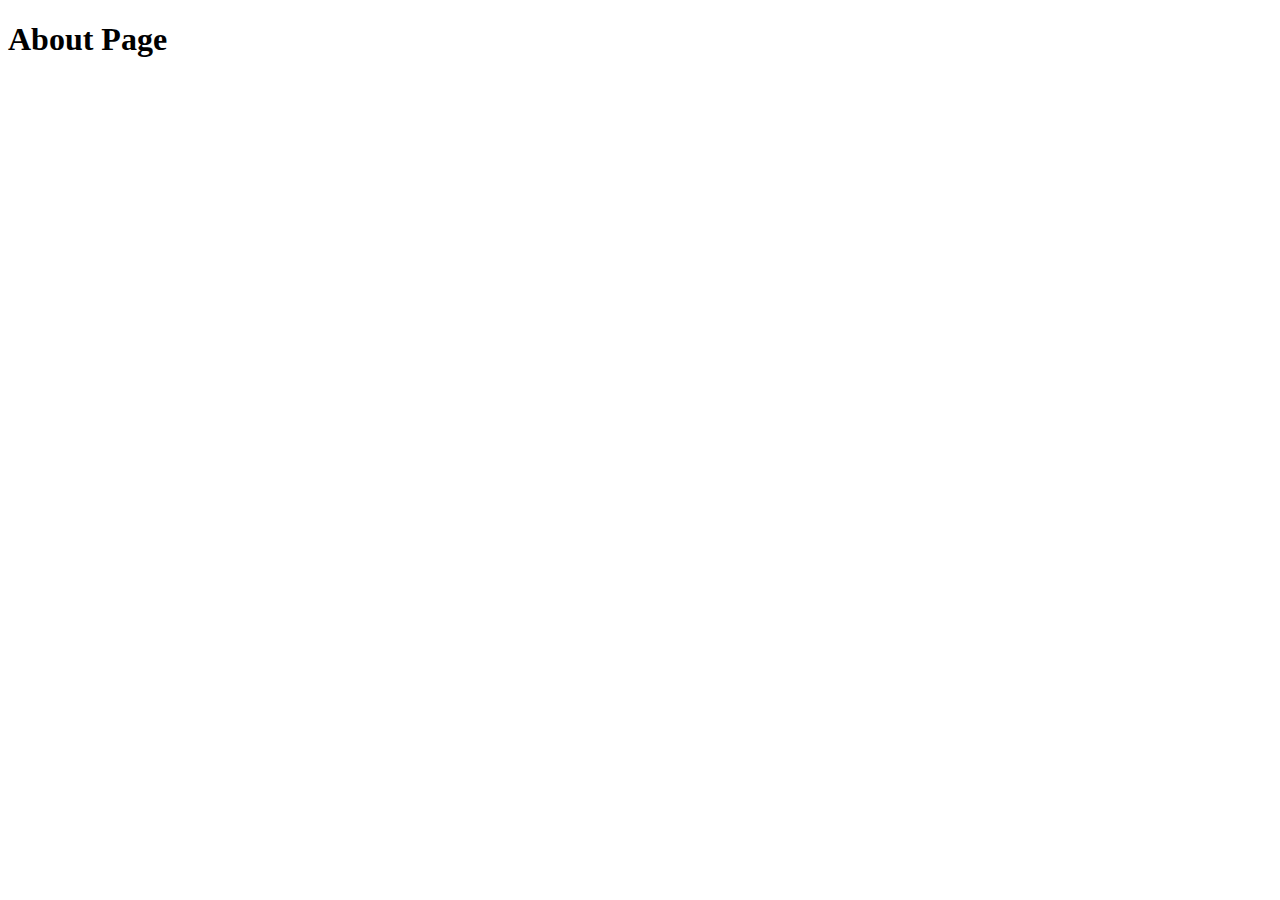
==== about.html @ 46105c95 "Latest Homework" ====
<!DOCTYPE html>
<!--[if lt IE 7]>      <html class="no-js lt-ie9 lt-ie8 lt-ie7"> <![endif]-->
<!--[if IE 7]>         <html class="no-js lt-ie9 lt-ie8"> <![endif]-->
<!--[if IE 8]>         <html class="no-js lt-ie9"> <![endif]-->
<!--[if gt IE 8]>      <html class="no-js"> <!--<![endif]-->
<html>
    <head>
        <meta charset="utf-8">
        <meta http-equiv="X-UA-Compatible" content="IE=edge">
        <title>About</title>
        <meta name="description" content="">
        <meta name="viewport" content="width=device-width, initial-scale=1">
        <link rel="stylesheet" href="">
        <h1>About Page</h1>
    </head>
    <body>
        
        <script src="" async defer></script>
    </body>
</html>
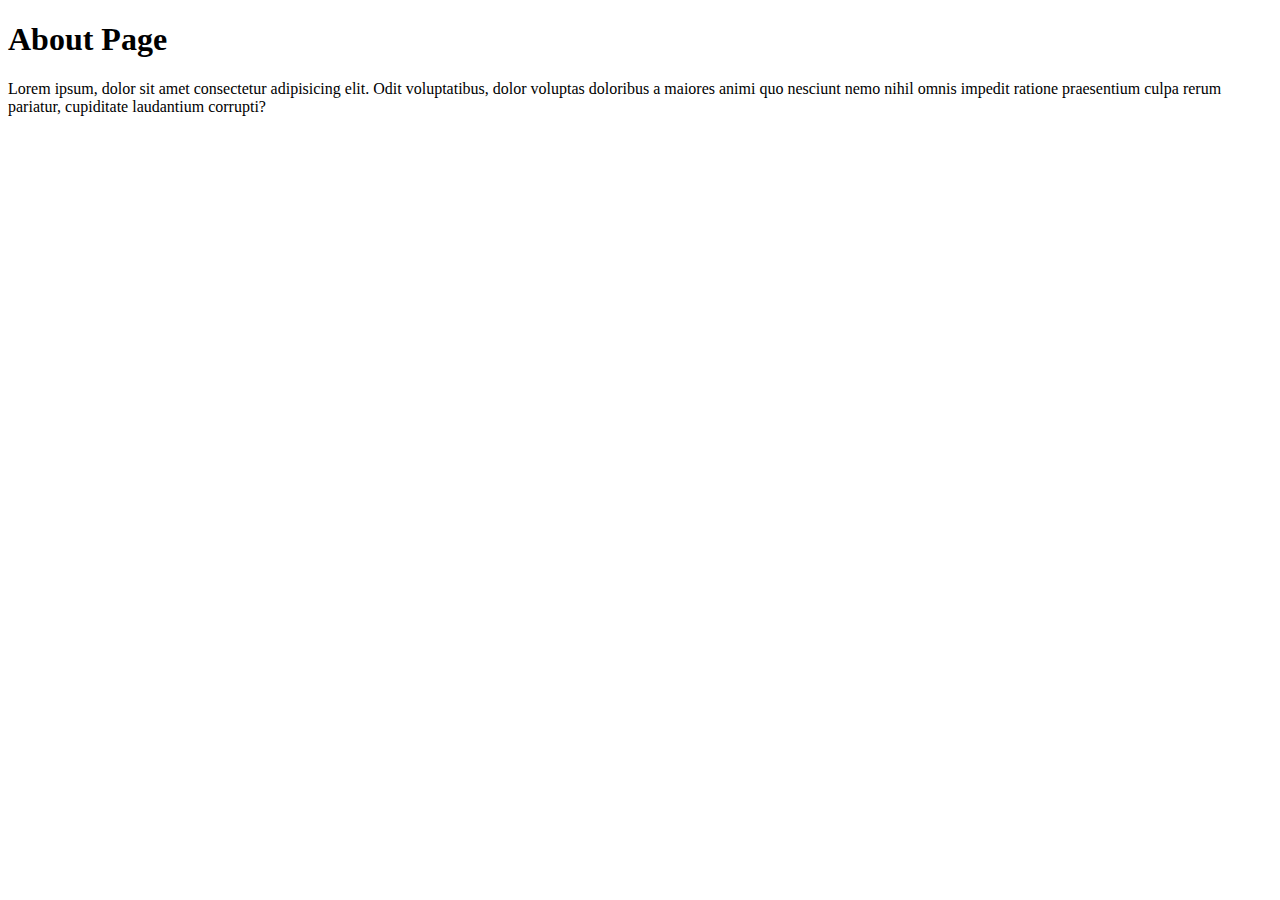
==== commit 8624cc1a: "added lorem to about page" ====
--- a/about.html
+++ b/about.html
@@ -14,7 +14,7 @@
         <h1>About Page</h1>
     </head>
     <body>
-        
+        <p>Lorem ipsum, dolor sit amet consectetur adipisicing elit. Odit voluptatibus, dolor voluptas doloribus a maiores animi quo nesciunt nemo nihil omnis impedit ratione praesentium culpa rerum pariatur, cupiditate laudantium corrupti?</p>
         <script src="" async defer></script>
     </body>
 </html>